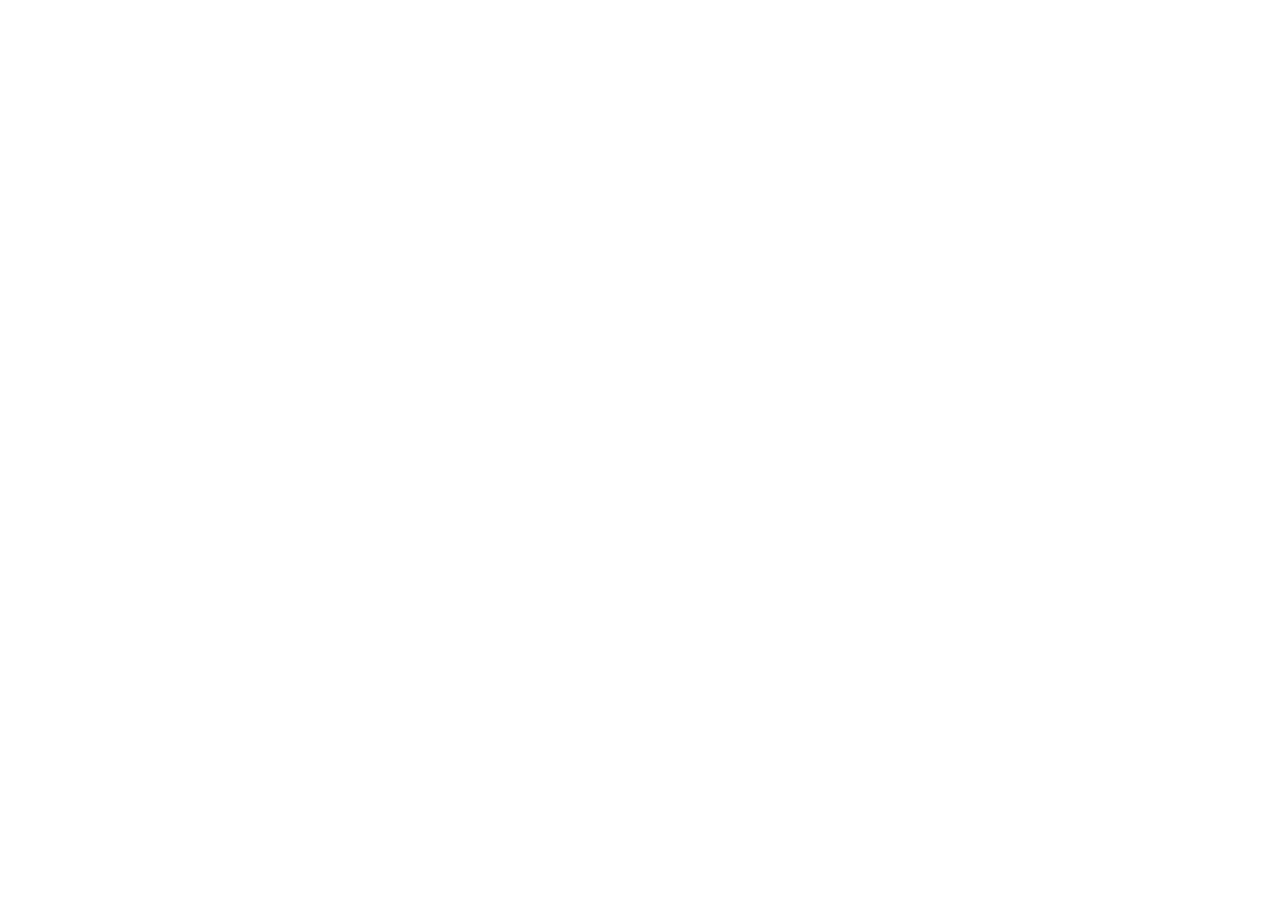
==== index.html @ 27597ee8 "files is made" ====
<!DOCTYPE html>
<html lang="en">
<head>
    <meta charset="UTF-8">
    <meta http-equiv="X-UA-Compatible" content="IE=edge">
    <meta name="viewport" content="width=device-width, initial-scale=1.0">
    <link rel="stylesheet" href="css/stylehseet.css">
    <title>The New Colossal Cave Adventure</title>
</head>
<body>
    
    <script src="assets/main.js"></script>
</body>
</html>
---- css/stylehseet.css ----
/* ----------

    Main

------------ */
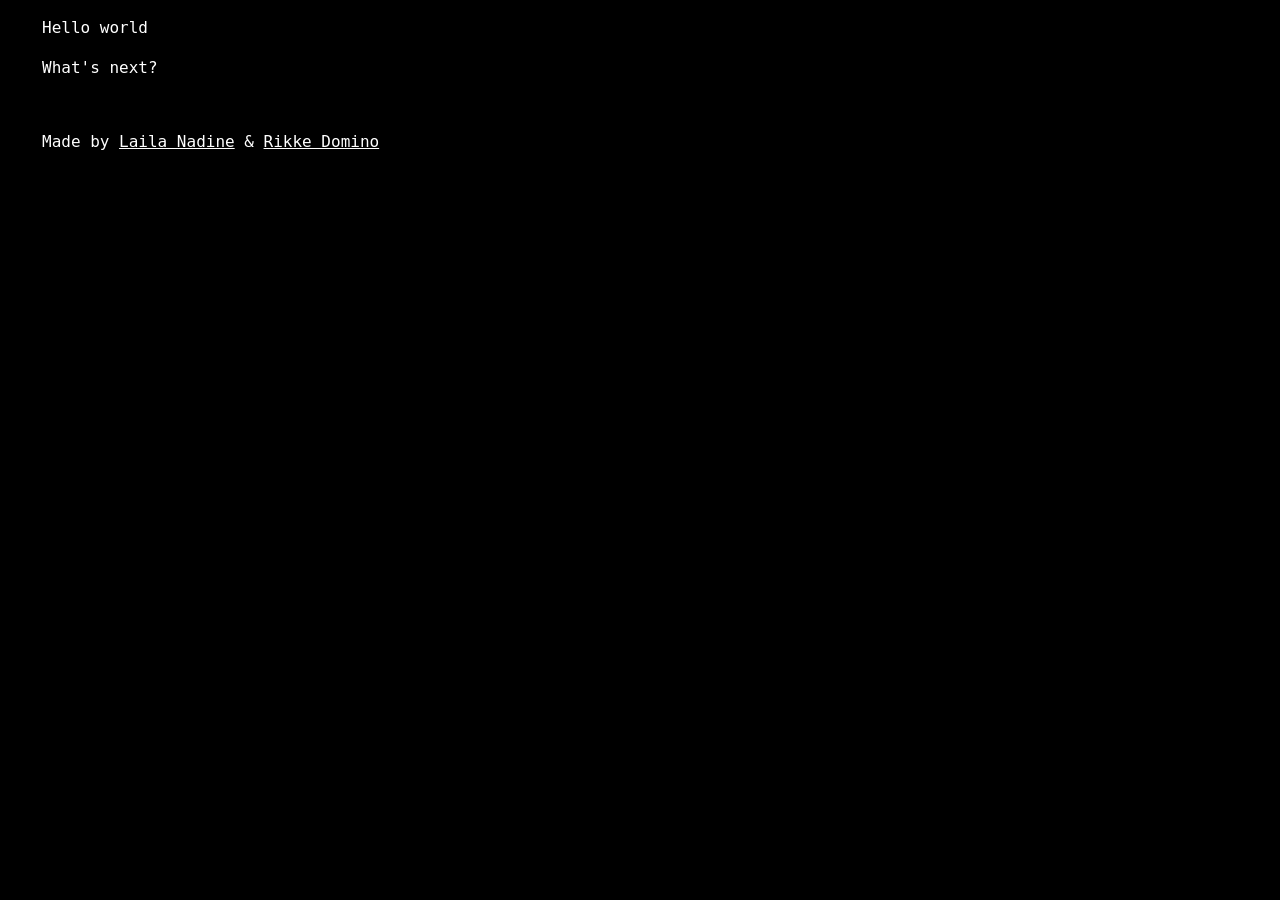
==== commit 88b3fd3b: "branch design update" ====
--- a/index.html
+++ b/index.html
@@ -5,10 +5,21 @@
     <meta http-equiv="X-UA-Compatible" content="IE=edge">
     <meta name="viewport" content="width=device-width, initial-scale=1.0">
     <link rel="stylesheet" href="css/stylehseet.css">
+    <link rel="stylesheet" href="https://cdnjs.cloudflare.com/ajax/libs/font-awesome/5.15.3/css/all.min.css">
     <title>The New Colossal Cave Adventure</title>
 </head>
 <body>
-    
+    <main>
+        <p>Hello world</p>
+
+        <p class="placeTextHere"></p>
+
+        <p>What's next?</p>
+        <p class="userText"></p>
+        <i class="fas fa-square-full"></i>
+        
+    </main>
+    <footer><p>Made by <a href="https://www.lailanadine.dk/learn-html-and-css.php" target="_blank">Laila Nadine</a> & <a href="https://dominoeffekten.dk/index.html" target="_blank">Rikke Domino</a></p></footer>
     <script src="assets/main.js"></script>
 </body>
 </html>
--- a/css/stylehseet.css
+++ b/css/stylehseet.css
@@ -2,4 +2,26 @@
 
     Main
 
------------- */+------------ */
+
+body{
+    background-color: black;
+}
+
+p, .fa-square-full, a{
+    line-height: 1.5;
+    font-family: "Lucida Console", Monaco, monospace;
+    font-size: 1em;
+    color: white;
+    margin-left: 34px;
+}
+a{
+    margin:0;
+}
+.fa-square-full{
+    visibility: visible;
+}
+
+.blink{
+    visibility: hidden;
+}
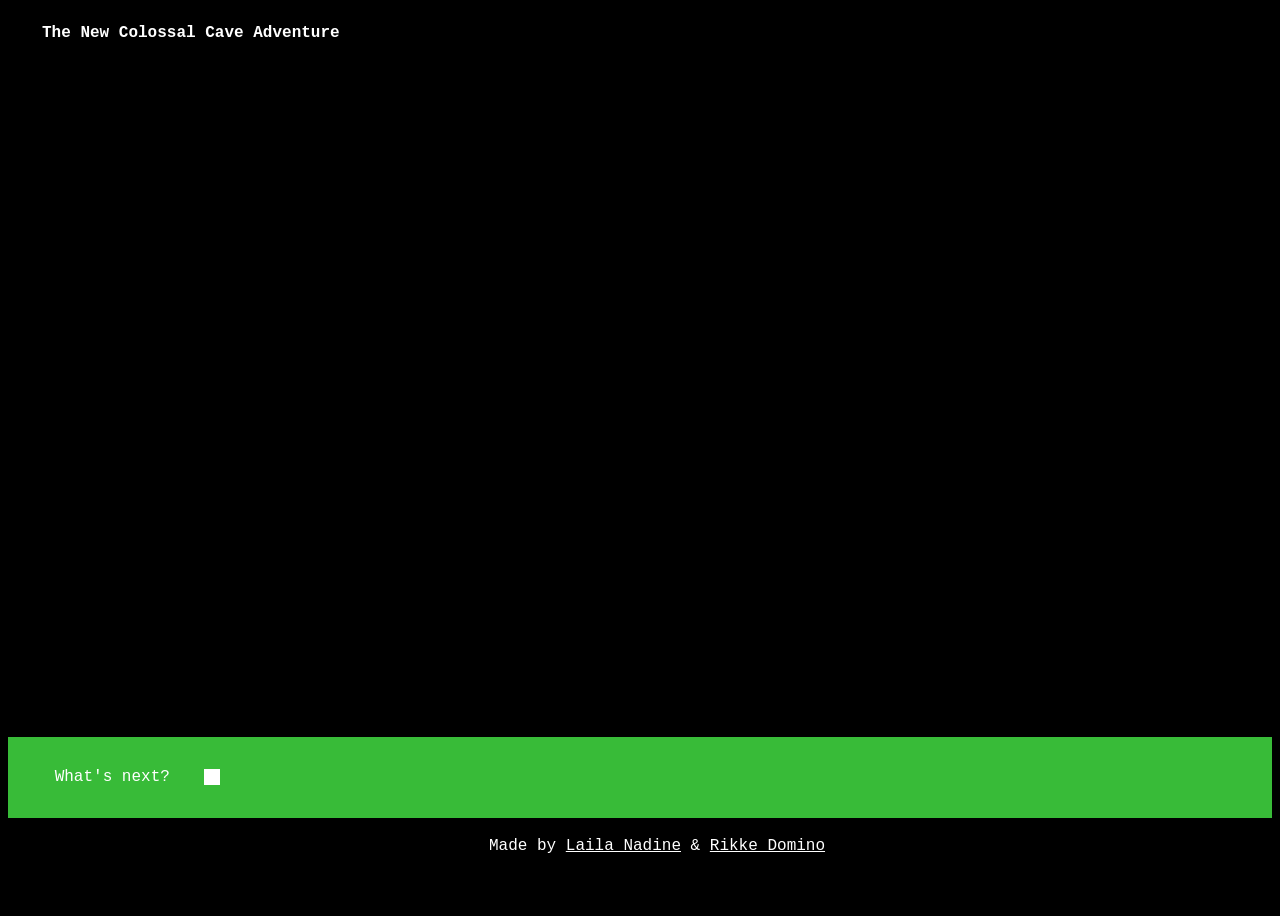
==== commit 7c6312d6: "design" ====
--- a/index.html
+++ b/index.html
@@ -10,14 +10,15 @@
 </head>
 <body>
     <main>
-        <p>Hello world</p>
-
-        <p class="placeTextHere"></p>
-
-        <p>What's next?</p>
-        <p class="userText"></p>
-        <i class="fas fa-square-full"></i>
-        
+        <section>
+            <h1>The New Colossal Cave Adventure</h1>
+            <p class="placeTextHere"></p>
+        </section>
+        <div class="userInput-div">
+            <p>What's next?</p>
+            <p class="userText"></p>
+            <i class="fas fa-square-full"></i>
+        </div>
     </main>
     <footer><p>Made by <a href="https://www.lailanadine.dk/learn-html-and-css.php" target="_blank">Laila Nadine</a> & <a href="https://dominoeffekten.dk/index.html" target="_blank">Rikke Domino</a></p></footer>
     <script src="assets/main.js"></script>
--- a/css/stylehseet.css
+++ b/css/stylehseet.css
@@ -1,19 +1,45 @@
+/* ----------
+
+    generel
+
+------------ */
+body{
+    background-color: black;
+    display: flex;
+    flex-direction: column;
+}
+main{
+    height: 90vh;
+    display: flex;
+    flex-direction: column;
+    justify-content: space-between;
+}
+footer{
+    height: 10vh;
+    text-align: center;
+}
+
 /* ----------
 
     Main
 
 ------------ */
-
-body{
-    background-color: black;
+.userInput-div{
+    background-color: #38bb38;
+    padding: 1%;
+    display: flex;
+    align-content: center;
+    align-items: center;
 }
-
-p, .fa-square-full, a{
+h1, p, .fa-square-full, a{
     line-height: 1.5;
     font-family: "Lucida Console", Monaco, monospace;
     font-size: 1em;
     color: white;
     margin-left: 34px;
+}
+.fas{
+    margin:0
 }
 a{
     margin:0;
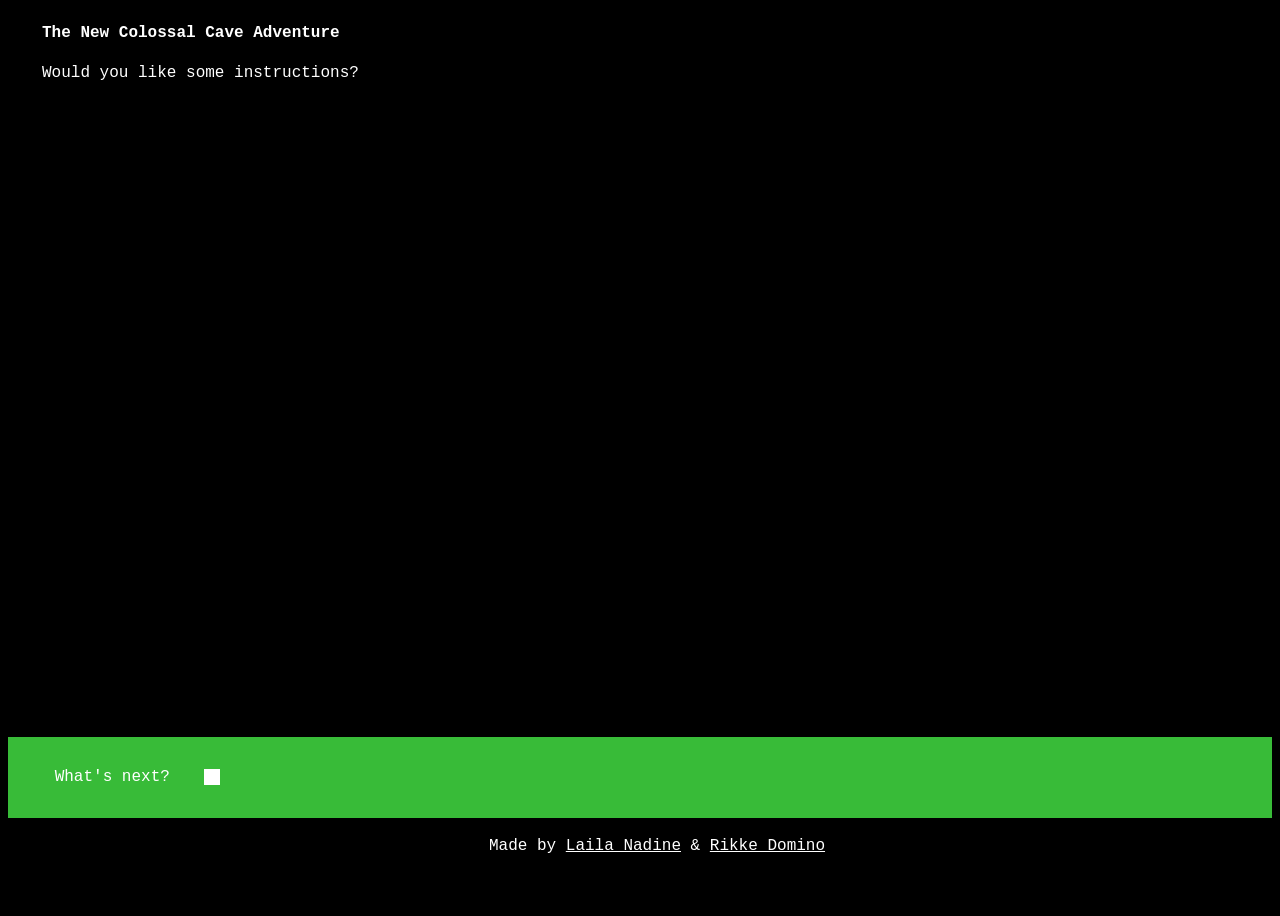
==== commit 85ca2e63: "Update" ====
--- a/index.html
+++ b/index.html
@@ -6,13 +6,14 @@
     <meta name="viewport" content="width=device-width, initial-scale=1.0">
     <link rel="stylesheet" href="css/stylehseet.css">
     <link rel="stylesheet" href="https://cdnjs.cloudflare.com/ajax/libs/font-awesome/5.15.3/css/all.min.css">
+    <script src="assets/main.js" defer></script>
     <title>The New Colossal Cave Adventure</title>
 </head>
 <body>
     <main>
-        <section>
+        <section class="placeTextHere">
             <h1>The New Colossal Cave Adventure</h1>
-            <p class="placeTextHere"></p>
+            <p>Would you like some instructions?</p>
         </section>
         <div class="userInput-div">
             <p>What's next?</p>
@@ -21,6 +22,5 @@
         </div>
     </main>
     <footer><p>Made by <a href="https://www.lailanadine.dk/learn-html-and-css.php" target="_blank">Laila Nadine</a> & <a href="https://dominoeffekten.dk/index.html" target="_blank">Rikke Domino</a></p></footer>
-    <script src="assets/main.js"></script>
 </body>
 </html>
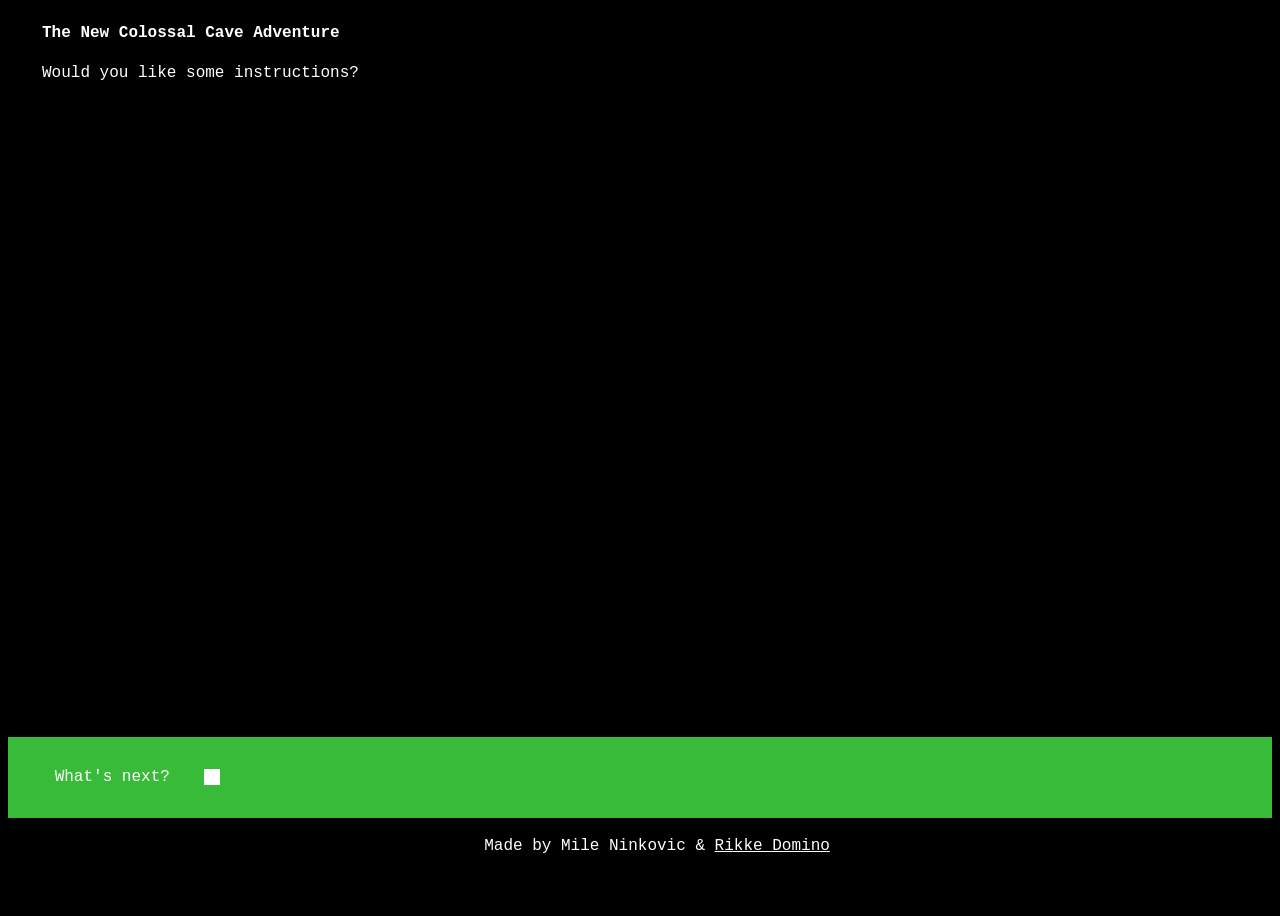
==== commit 8d860d3f: "add data, change options, add functions" ====
--- a/index.html
+++ b/index.html
@@ -21,6 +21,6 @@
             <i class="fas fa-square-full"></i>
         </div>
     </main>
-    <footer><p>Made by <a href="https://www.lailanadine.dk/learn-html-and-css.php" target="_blank">Laila Nadine</a> & <a href="https://dominoeffekten.dk/index.html" target="_blank">Rikke Domino</a></p></footer>
+    <footer><p>Made by <!--a href="https://www.lailanadine.dk/learn-html-and-css.php" target="_blank">Laila Nadine</a--> Mile Ninkovic & <a href="https://dominoeffekten.dk/index.html" target="_blank">Rikke Domino</a></p></footer>
 </body>
 </html>
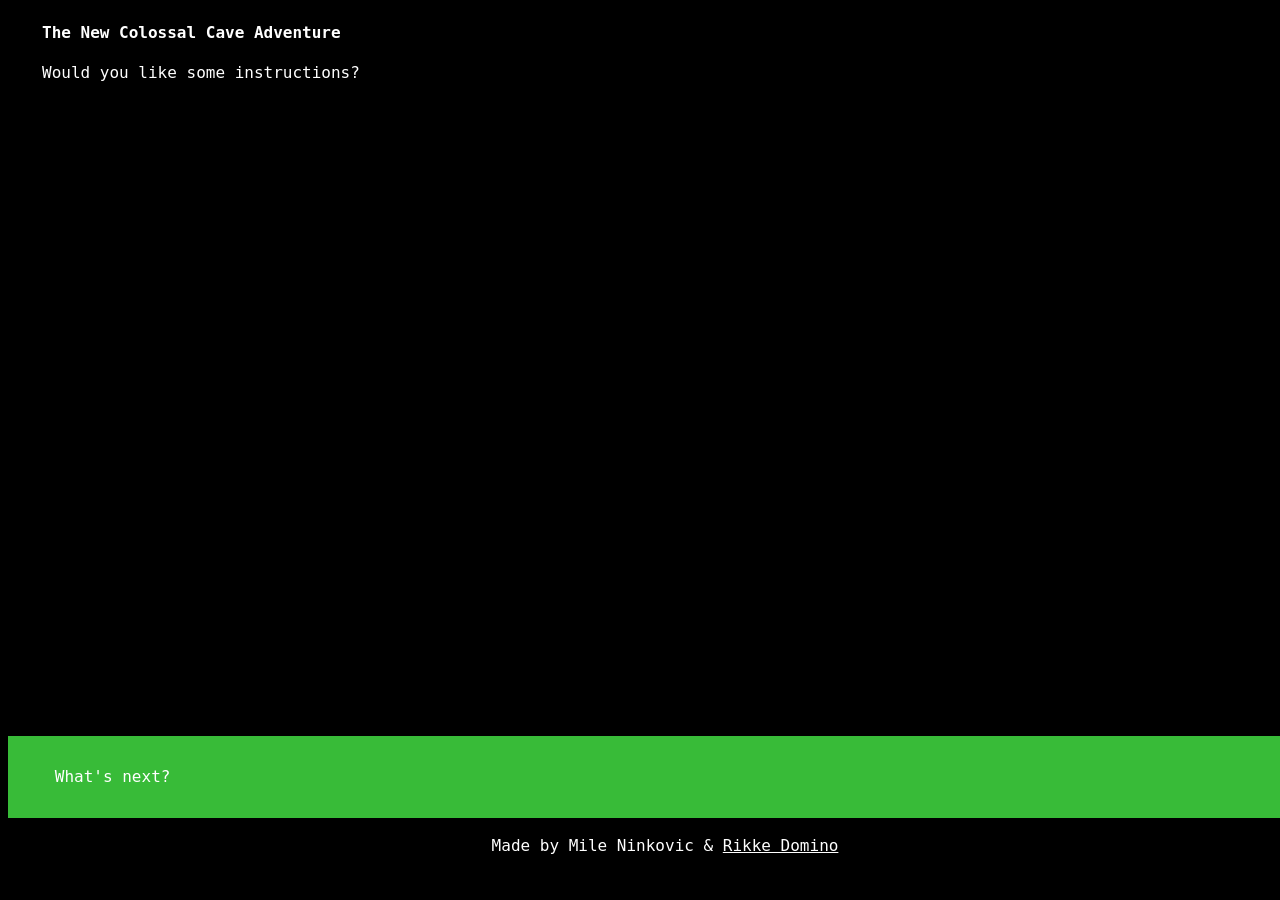
==== commit 62867f32: "last push" ====
--- a/index.html
+++ b/index.html
@@ -11,16 +11,19 @@
 </head>
 <body>
     <main>
-        <section class="placeTextHere">
+        <section class="terminal">
             <h1>The New Colossal Cave Adventure</h1>
             <p>Would you like some instructions?</p>
         </section>
-        <div class="userInput-div">
+        <div class="inputField">
             <p>What's next?</p>
-            <p class="userText"></p>
+            <p class="inputField-userText"></p>
             <i class="fas fa-square-full"></i>
         </div>
     </main>
-    <footer><p>Made by <!--a href="https://www.lailanadine.dk/learn-html-and-css.php" target="_blank">Laila Nadine</a--> Mile Ninkovic & <a href="https://dominoeffekten.dk/index.html" target="_blank">Rikke Domino</a></p></footer>
+    <footer>
+        <p>Made by Mile Ninkovic & <a href="https://dominoeffekten.dk/index.html" target="_blank">Rikke Domino</a>
+        </p>
+    </footer>
 </body>
 </html>
--- a/css/stylehseet.css
+++ b/css/stylehseet.css
@@ -7,6 +7,8 @@
     background-color: black;
     display: flex;
     flex-direction: column;
+    position: fixed;
+    width: 100%;
 }
 main{
     height: 90vh;
@@ -24,13 +26,17 @@
     Main
 
 ------------ */
-.userInput-div{
+.terminal{
+    overflow-y: scroll;
+}
+.inputField{
     background-color: #38bb38;
     padding: 1%;
     display: flex;
     align-content: center;
     align-items: center;
 }
+
 h1, p, .fa-square-full, a{
     line-height: 1.5;
     font-family: "Lucida Console", Monaco, monospace;
@@ -38,16 +44,12 @@
     color: white;
     margin-left: 34px;
 }
-.fas{
-    margin:0
-}
-a{
+.fas, a{
     margin:0;
 }
 .fa-square-full{
     visibility: visible;
 }
-
 .blink{
     visibility: hidden;
 }
